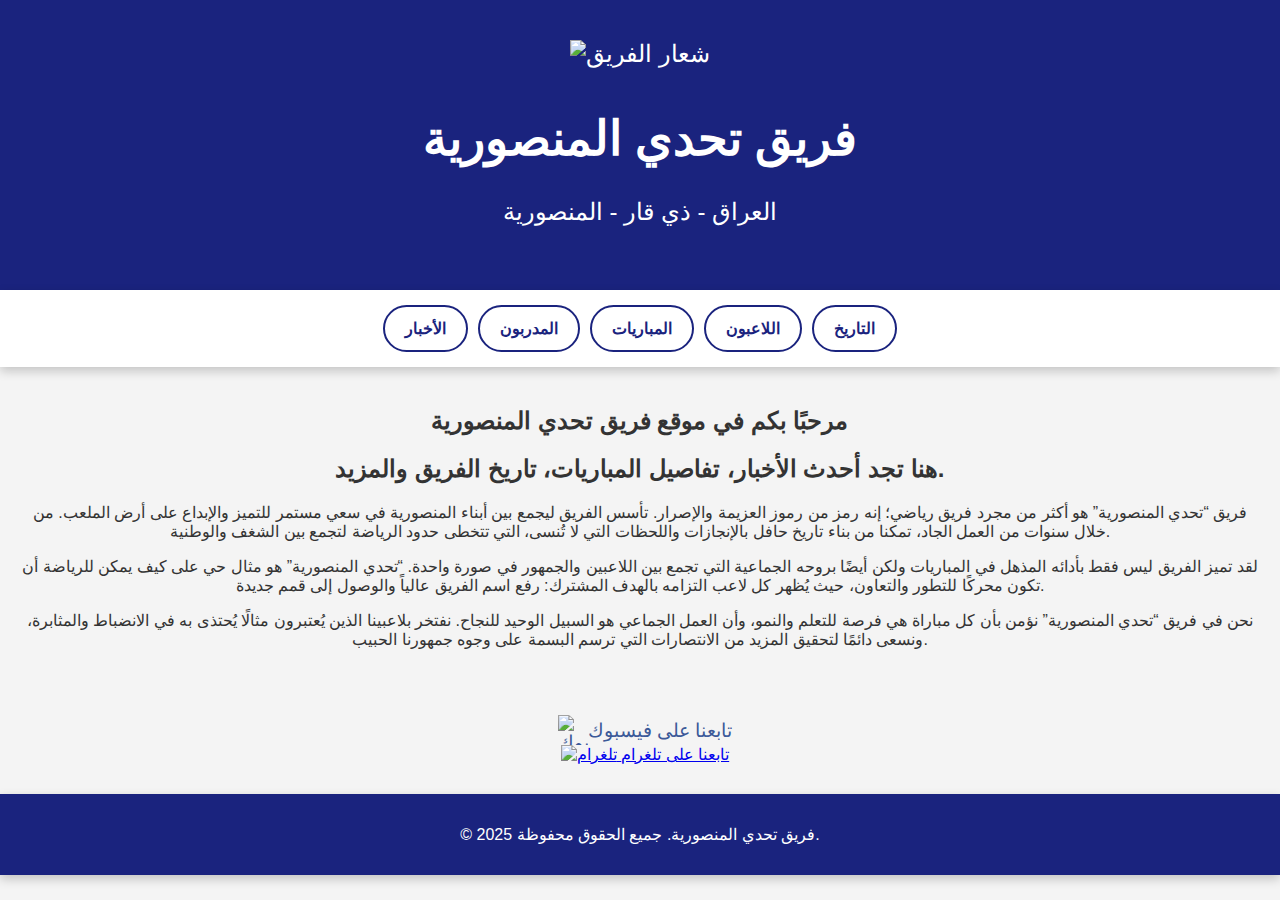
==== index.html @ c28b09d1 "Add files via upload" ====
<!DOCTYPE html>
<html lang="ar">
<head>
    <meta charset="UTF-8">
    <meta name="viewport" content="width=device-width, initial-scale=1.0">
    <title>فريق تحدي المنصورية</title>
    <link rel="stylesheet" href="style.css">
    <script src="script.js" defer></script>
</head>
<body>

    <header>
        <!-- شعار الفريق -->
        <img src="logo.png" alt="شعار الفريق" class="team-logo">
        <h1>فريق تحدي المنصورية</h1>
        <p>العراق - ذي قار - المنصورية</p>
    </header>  

    <!-- شريط التبويبات -->
    <nav class="tabs-container">  
        <a href="news.html" class="tab">الأخبار</a>
        <a href="coaches.html" class="tab">المدربون</a>
        <a href="matches.html" class="tab">المباريات</a>
        <a href="players.html" class="tab">اللاعبون</a>
        <a href="history.html" class="tab">التاريخ</a>
    </nav>

    <section class="main-content">
        <h2>مرحبًا بكم في موقع فريق تحدي المنصورية</h2>
        <h2>هنا تجد أحدث الأخبار، تفاصيل المباريات، تاريخ الفريق والمزيد.</h2>
        <p>فريق “تحدي المنصورية” هو أكثر من مجرد فريق رياضي؛ إنه رمز من رموز العزيمة والإصرار. تأسس الفريق ليجمع بين أبناء المنصورية في سعي مستمر للتميز والإبداع على أرض الملعب. من خلال سنوات من العمل الجاد، تمكنا من بناء تاريخ حافل بالإنجازات واللحظات التي لا تُنسى، التي تتخطى حدود الرياضة لتجمع بين الشغف والوطنية.</p>
        <p>لقد تميز الفريق ليس فقط بأدائه المذهل في المباريات ولكن أيضًا بروحه الجماعية التي تجمع بين اللاعبين والجمهور في صورة واحدة. “تحدي المنصورية” هو مثال حي على كيف يمكن للرياضة أن تكون محركًا للتطور والتعاون، حيث يُظهر كل لاعب التزامه بالهدف المشترك: رفع اسم الفريق عالياً والوصول إلى قمم جديدة.</p>
        <p>نحن في فريق “تحدي المنصورية” نؤمن بأن كل مباراة هي فرصة للتعلم والنمو، وأن العمل الجماعي هو السبيل الوحيد للنجاح. نفتخر بلاعبينا الذين يُعتبرون مثالًا يُحتذى به في الانضباط والمثابرة، ونسعى دائمًا لتحقيق المزيد من الانتصارات التي ترسم البسمة على وجوه جمهورنا الحبيب.</p>
    </section>

    <!-- روابط التواصل الاجتماعي -->
    <section class="social-media">
        <a href="https://www.facebook.com/اسم_الفريق" target="_blank" class="facebook-link">
            <img src="facebook-icon.png" alt="فيسبوك" class="social-icon"> تابعنا على فيسبوك
        </a>
        <a href="https://t.me/Ta13e" target="_blank" class="telegram-link">
            <img src="telegram-icon.png" alt="تلغرام" class="social-icon"> تابعنا على تلغرام
        </a>
    </section>
  
    <footer>
        <p>&copy; 2025 فريق تحدي المنصورية. جميع الحقوق محفوظة.</p>
    </footer>

</body>
</html>
---- style.css ----
/* الألوان والتنسيق العام */
:root {
    --primary: #1a237e;
    --secondary: #e74c3c;
    --background: #f4f4f4;
    --white: #fff;
    --dark: #333;
    --shadow: 0 4px 10px rgba(0, 0, 0, 0.2);
}

body {
    font-family: 'Arial', sans-serif;
    margin: 0;
    padding: 0;
    background: var(--background);
    color: var(--dark);
    text-align: center;
}

/* رأس الصفحة */
header {
    background: var(--primary) url('header-bg.jpg') no-repeat center center;
    background-size: cover;
    color: var(--white);
    padding: 40px;
    text-align: center;
    font-size: 24px;
    box-shadow: var(--shadow);
}

/* شريط التبويبات */
.tabs-container {
    display: flex;
    justify-content: center;
    flex-wrap: wrap;
    background: var(--white);
    padding: 10px;
    box-shadow: var(--shadow);
}

.tab {
    padding: 12px 20px;
    margin: 5px;
    background: var(--white);
    border: 2px solid var(--primary);
    border-radius: 25px;
    text-decoration: none;
    color: var(--primary);
    font-weight: bold;
    transition: 0.3s ease-in-out;
}

.tab:hover {
    background: var(--secondary);
    color: var(--white);
    transform: scale(1.1);
}

/* المحتوى */
.main-content {
    padding: 20px;
}

/* تصميم الفوتر */
footer {
    background: var(--primary);
    color: var(--white);
    padding: 15px;
    margin-top: 30px;
    box-shadow: var(--shadow);
}
.team-logo {
    width: 100px;
    height: auto;
    margin-bottom: 10px;
}

.social-media {
    text-align: center;
    margin-top: 30px;
}

.facebook-link {
    color: #3b5998;
    font-size: 1.2em;
    text-decoration: none;
    display: flex;
    align-items: center;
    justify-content: center;
}

.facebook-link:hover {
    color: #2d4373;
}

.social-icon {
    width: 30px;
    height: 30px;
    margin-left: 10px;
}
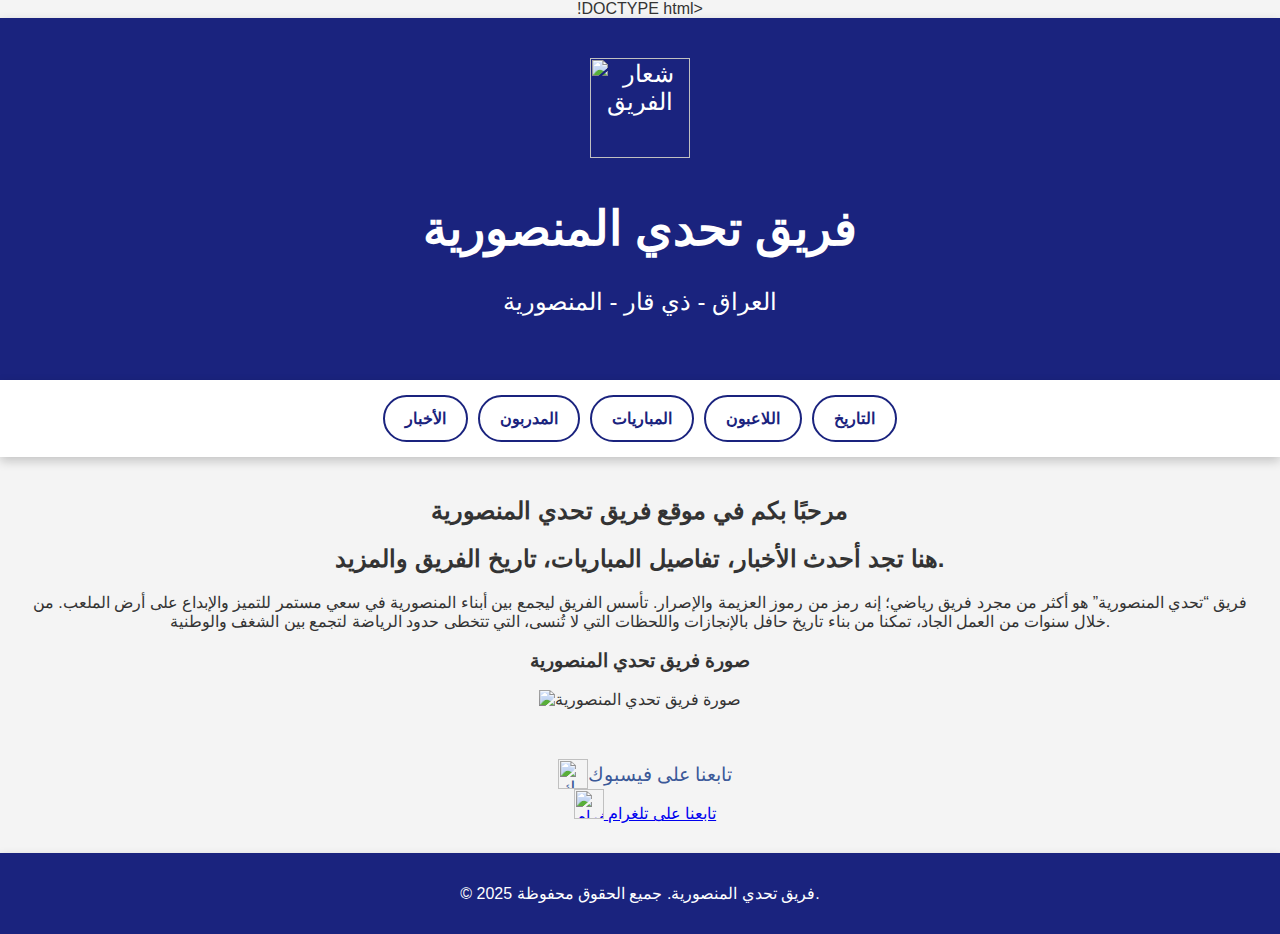
==== commit 1e9d99e5: "Update index.html" ====
--- a/index.html
+++ b/index.html
@@ -1,4 +1,4 @@
-<!DOCTYPE html>
+!DOCTYPE html>
 <html lang="ar">
 <head>
     <meta charset="UTF-8">
@@ -29,8 +29,12 @@
         <h2>مرحبًا بكم في موقع فريق تحدي المنصورية</h2>
         <h2>هنا تجد أحدث الأخبار، تفاصيل المباريات، تاريخ الفريق والمزيد.</h2>
         <p>فريق “تحدي المنصورية” هو أكثر من مجرد فريق رياضي؛ إنه رمز من رموز العزيمة والإصرار. تأسس الفريق ليجمع بين أبناء المنصورية في سعي مستمر للتميز والإبداع على أرض الملعب. من خلال سنوات من العمل الجاد، تمكنا من بناء تاريخ حافل بالإنجازات واللحظات التي لا تُنسى، التي تتخطى حدود الرياضة لتجمع بين الشغف والوطنية.</p>
-        <p>لقد تميز الفريق ليس فقط بأدائه المذهل في المباريات ولكن أيضًا بروحه الجماعية التي تجمع بين اللاعبين والجمهور في صورة واحدة. “تحدي المنصورية” هو مثال حي على كيف يمكن للرياضة أن تكون محركًا للتطور والتعاون، حيث يُظهر كل لاعب التزامه بالهدف المشترك: رفع اسم الفريق عالياً والوصول إلى قمم جديدة.</p>
-        <p>نحن في فريق “تحدي المنصورية” نؤمن بأن كل مباراة هي فرصة للتعلم والنمو، وأن العمل الجماعي هو السبيل الوحيد للنجاح. نفتخر بلاعبينا الذين يُعتبرون مثالًا يُحتذى به في الانضباط والمثابرة، ونسعى دائمًا لتحقيق المزيد من الانتصارات التي ترسم البسمة على وجوه جمهورنا الحبيب.</p>
+        
+        <!-- صورة الفريق (بعد التعديل) -->
+        <div class="team-image">
+            <h3>صورة فريق تحدي المنصورية</h3>
+            <img src="https://i.imgur.com/ON8s7IJ.jpeg" alt="صورة فريق تحدي المنصورية" class="team-photo">
+        </div>
     </section>
 
     <!-- روابط التواصل الاجتماعي -->
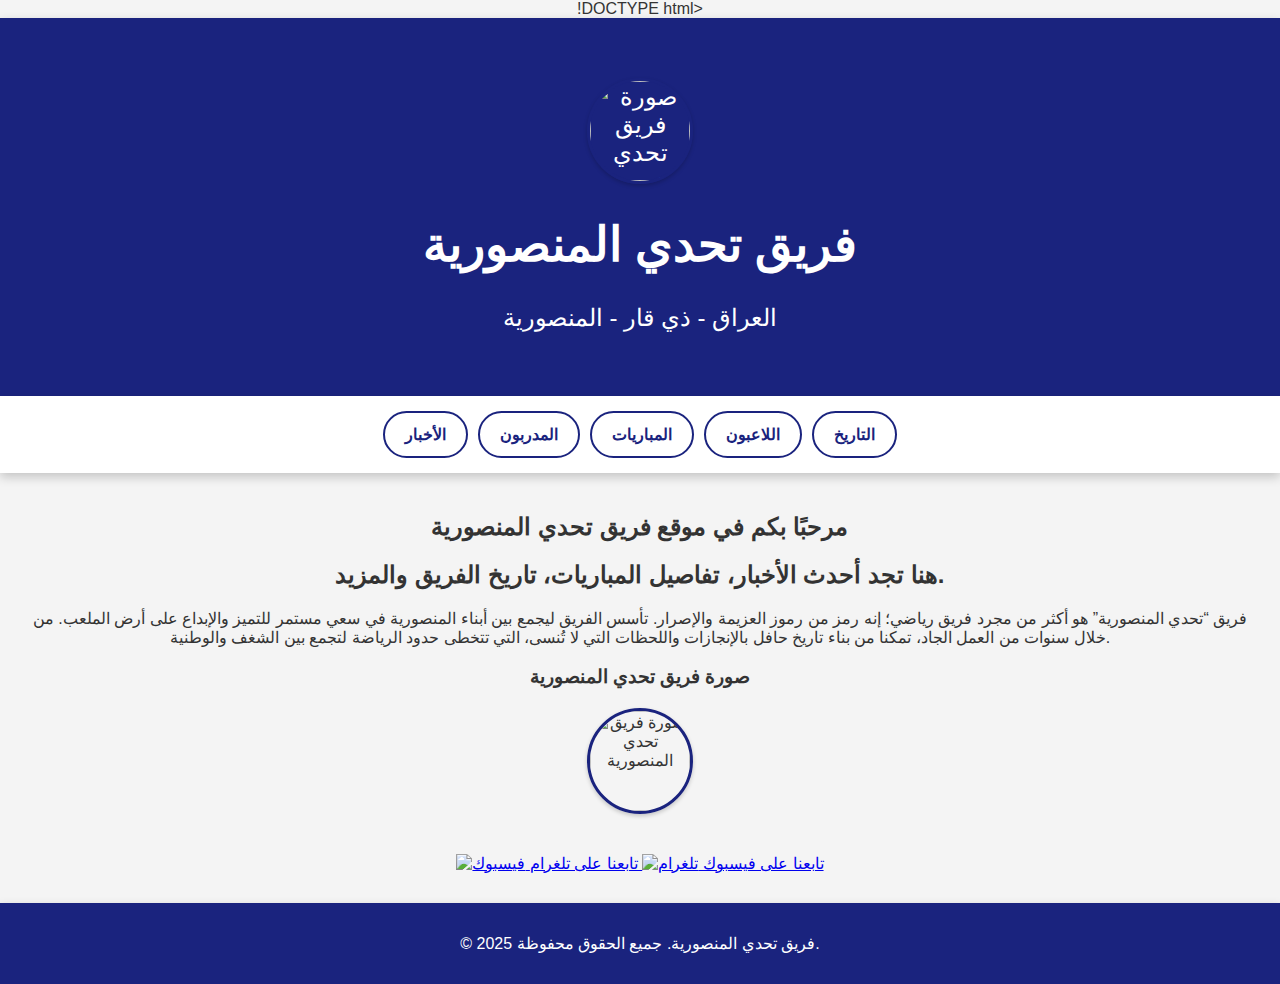
==== commit e22623b3: "Update index.html" ====
--- a/index.html
+++ b/index.html
@@ -11,7 +11,7 @@
 
     <header>
         <!-- شعار الفريق -->
-        <img src="logo.png" alt="شعار الفريق" class="team-logo">
+        <img src="https://i.imgur.com/ON8s7IJ.jpeg" alt="صورة فريق تحدي المنصورية" class="team-photo">
         <h1>فريق تحدي المنصورية</h1>
         <p>العراق - ذي قار - المنصورية</p>
     </header>  
--- a/style.css
+++ b/style.css
@@ -61,6 +61,67 @@
     padding: 20px;
 }
 
+/* تنسيق المباريات */
+.match-item {
+    background: var(--white);
+    margin: 20px auto;
+    padding: 20px;
+    border-radius: 10px;
+    box-shadow: var(--shadow);
+    width: 90%;
+    max-width: 800px;
+    text-align: right;
+}
+
+.match-item h2 {
+    color: var(--primary);
+    font-size: 22px;
+    margin-bottom: 10px;
+}
+
+.match-item p {
+    font-size: 18px;
+    margin: 10px 0;
+}
+
+/* تنسيق المباراة القادمة */
+.upcoming-match {
+    background: #e3f2fd; /* لون أزرق فاتح */
+}
+
+/* تنسيق المباراة الأخيرة */
+.last-match {
+    background: #fce4ec; /* لون وردي فاتح */
+}
+
+/* تنسيق شعارات الفرق */
+.team-logos {
+    display: flex;
+    justify-content: center;
+    align-items: center;
+    gap: 20px;
+    margin: 15px 0;
+}
+
+.team-logo {
+    width: 60px; /* حجم الشعار */
+    height: 60px;
+    object-fit: cover;
+    border-radius: 50%; /* دائري */
+    transition: transform 0.3s ease, box-shadow 0.3s ease;
+}
+
+.team-logo:hover {
+    transform: scale(1.1); /* تكبير عند المرور بالماوس */
+    box-shadow: 0 0 15px rgba(0, 0, 0, 0.3); /* إضافة تأثير الظل */
+}
+
+.team-logos span {
+    font-size: 24px;
+    color: var(--primary);
+    font-weight: bold;
+}
+
 /* تصميم الفوتر */
 footer {
     background: var(--primary);
@@ -69,32 +130,23 @@
     margin-top: 30px;
     box-shadow: var(--shadow);
 }
-.team-logo {
-    width: 100px;
-    height: auto;
-    margin-bottom: 10px;
+
+/* صورة الفريق - دائرية وصغيرة */
+.team-photo {
+    width: 100px; /* حجم صغير جداً */
+    height: 100px; /* ضمان تناسب الصورة */
+    border-radius: 50%; /* جعلها دائرية */
+    display: block;
+    margin: 20px auto; /* توسيط الصورة */
+    box-shadow: 0px 2px 4px rgba(0, 0, 0, 0.2); /* إضافة ظل خفيف */
+    object-fit: cover; /* ضمان عدم تمدد الصورة */
+    border: 3px solid var(--primary); /* إضافة إطار بنفس لون الموقع */
 }
 
-.social-media {
-    text-align: center;
-    margin-top: 30px;
-}
-
-.facebook-link {
-    color: #3b5998;
-    font-size: 1.2em;
-    text-decoration: none;
-    display: flex;
-    align-items: center;
-    justify-content: center;
-}
-
-.facebook-link:hover {
-    color: #2d4373;
-}
-
-.social-icon {
-    width: 30px;
-    height: 30px;
-    margin-left: 10px;
+.coach-img {
+    width: 120px; /* الحجم المحدد للصورة */
+    height: 120px; /* الحفاظ على التناسب */
+    border-radius: 50%; /* جعل الصورة دائرية */
+    object-fit: cover; /* تأكد من عدم تمدد الصورة */
+    margin-top: 10px; /* المسافة من الأعلى */
 }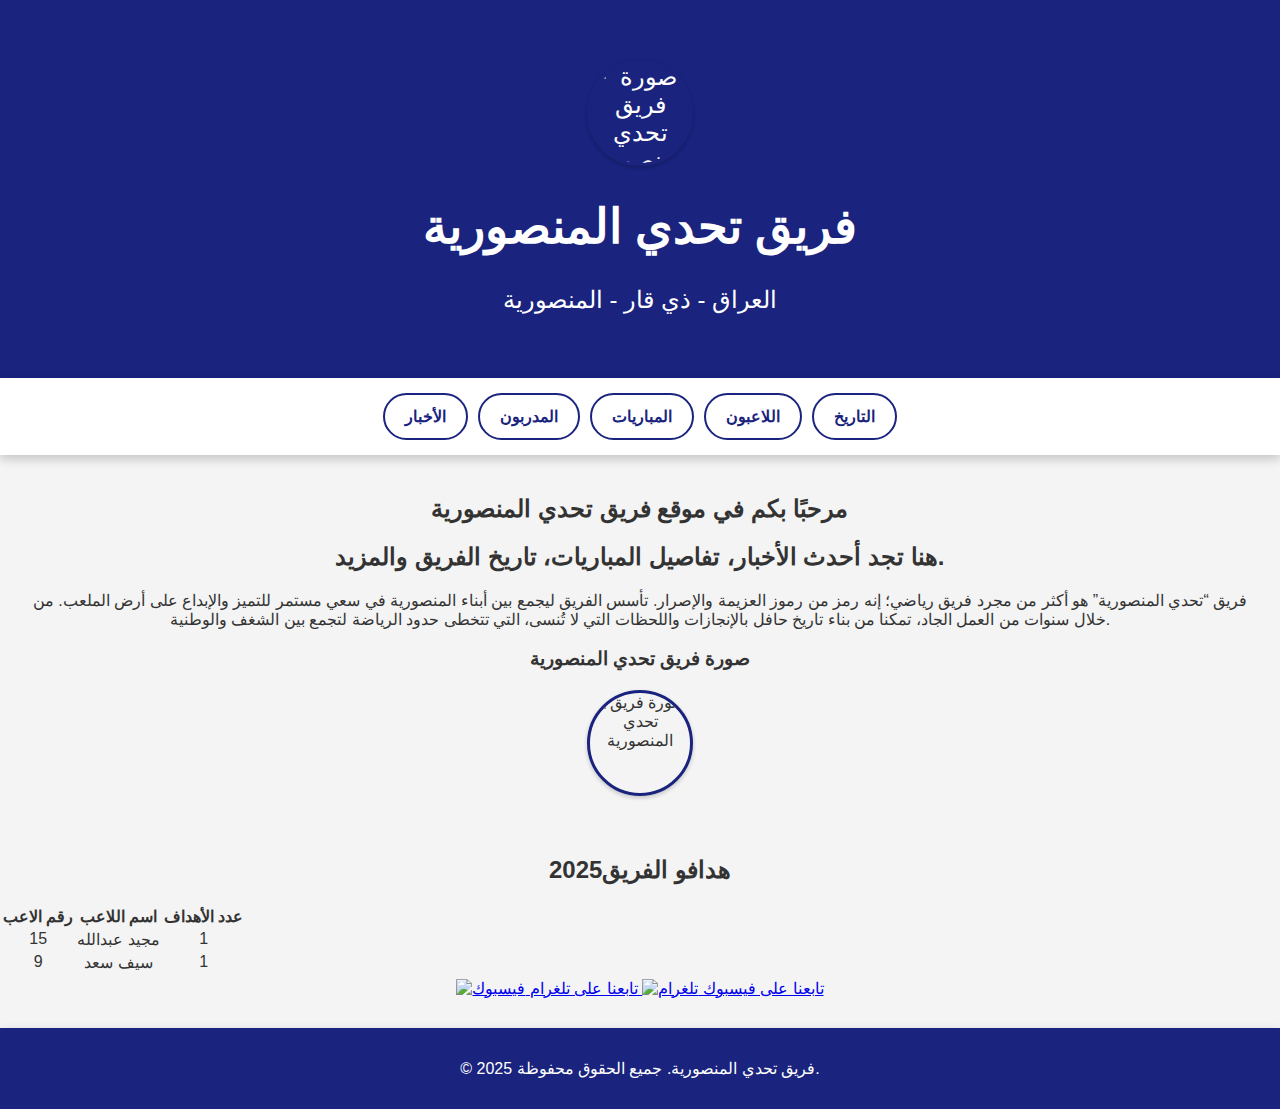
==== commit 156d7529: "Update index.html" ====
--- a/index.html
+++ b/index.html
@@ -1,4 +1,4 @@
-!DOCTYPE html>
+<!DOCTYPE html>
 <html lang="ar">
 <head>
     <meta charset="UTF-8">
@@ -30,11 +30,42 @@
         <h2>هنا تجد أحدث الأخبار، تفاصيل المباريات، تاريخ الفريق والمزيد.</h2>
         <p>فريق “تحدي المنصورية” هو أكثر من مجرد فريق رياضي؛ إنه رمز من رموز العزيمة والإصرار. تأسس الفريق ليجمع بين أبناء المنصورية في سعي مستمر للتميز والإبداع على أرض الملعب. من خلال سنوات من العمل الجاد، تمكنا من بناء تاريخ حافل بالإنجازات واللحظات التي لا تُنسى، التي تتخطى حدود الرياضة لتجمع بين الشغف والوطنية.</p>
         
-        <!-- صورة الفريق (بعد التعديل) -->
+        <!-- صورة الفريق -->
         <div class="team-image">
             <h3>صورة فريق تحدي المنصورية</h3>
             <img src="https://i.imgur.com/ON8s7IJ.jpeg" alt="صورة فريق تحدي المنصورية" class="team-photo">
         </div>
+    </section>
+
+    <!-- قسم هدافي الفريق -->
+    <section class="top-scorers">
+        <h2>هدافو الفريق2025  </h2>
+        <table>
+            <thead>
+                <tr>
+                    <th> رقم الاعب</th>
+                    <th>اسم اللاعب</th>
+                    <th>عدد الأهداف</th>
+                </tr>
+            </thead>
+            <tbody>
+                <tr>
+                    <td>15</td>
+                    <td>مجيد عبدالله </td>
+                    <td>1</td>
+                </tr>
+                <tr>
+                    <td>9</td>
+                    <td>سيف سعد  </td>
+                    <td>1</td>
+                </tr>
+                <tr>
+                    <td></td>
+                    <td> </td>
+                    <td></td>
+                </tr>
+            </tbody>
+        </table>
     </section>
 
     <!-- روابط التواصل الاجتماعي -->
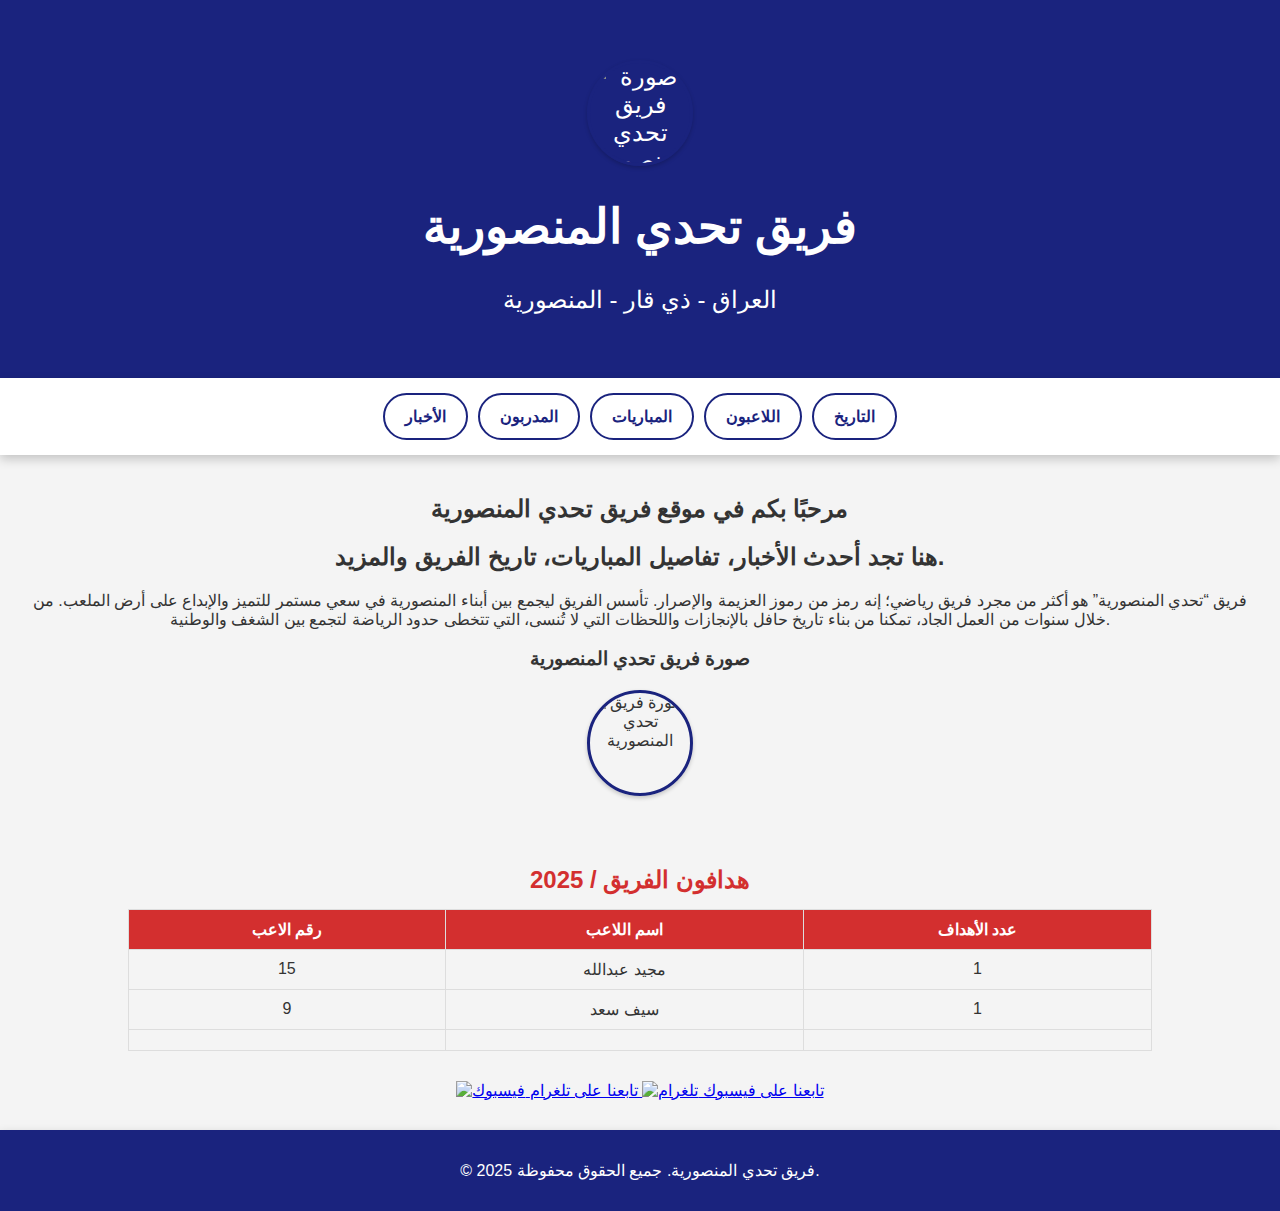
==== commit 20f7db61: "Update index.html" ====
--- a/index.html
+++ b/index.html
@@ -39,7 +39,7 @@
 
     <!-- قسم هدافي الفريق -->
     <section class="top-scorers">
-        <h2>هدافو الفريق2025  </h2>
+        <h2>هدافون الفريق / 2025  </h2>
         <table>
             <thead>
                 <tr>
--- a/style.css
+++ b/style.css
@@ -149,4 +149,31 @@
     border-radius: 50%; /* جعل الصورة دائرية */
     object-fit: cover; /* تأكد من عدم تمدد الصورة */
     margin-top: 10px; /* المسافة من الأعلى */
+}
+
+.top-scorers {
+    text-align: center;
+    margin: 30px auto;
+    width: 80%;
+}
+
+.top-scorers h2 {
+    color: #d32f2f;
+    margin-bottom: 15px;
+}
+
+.top-scorers table {
+    width: 100%;
+    border-collapse: collapse;
+    margin-top: 10px;
+}
+
+.top-scorers th, .top-scorers td {
+    border: 1px solid #ddd;
+    padding: 10px;
+}
+
+.top-scorers th {
+    background-color: #d32f2f;
+    color: white;
 }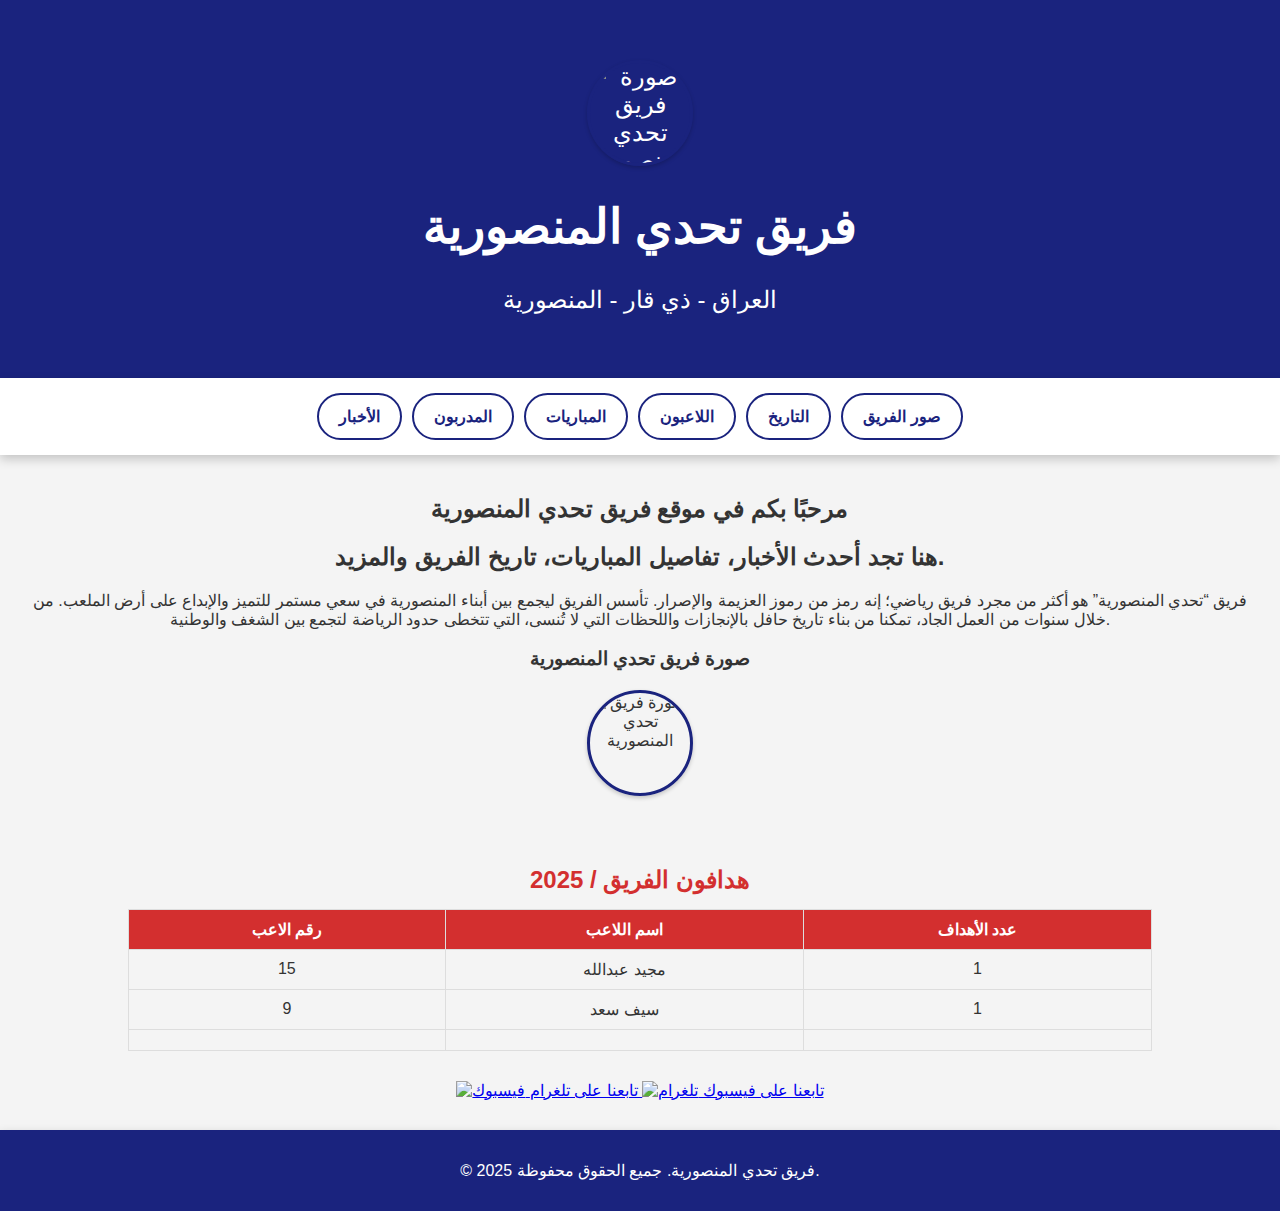
==== commit 94ad637d: "Update index.html" ====
--- a/index.html
+++ b/index.html
@@ -23,6 +23,7 @@
         <a href="matches.html" class="tab">المباريات</a>
         <a href="players.html" class="tab">اللاعبون</a>
         <a href="history.html" class="tab">التاريخ</a>
+        <a href="gallery.html"  class="tab">صور الفريق</a>
     </nav>
 
     <section class="main-content">
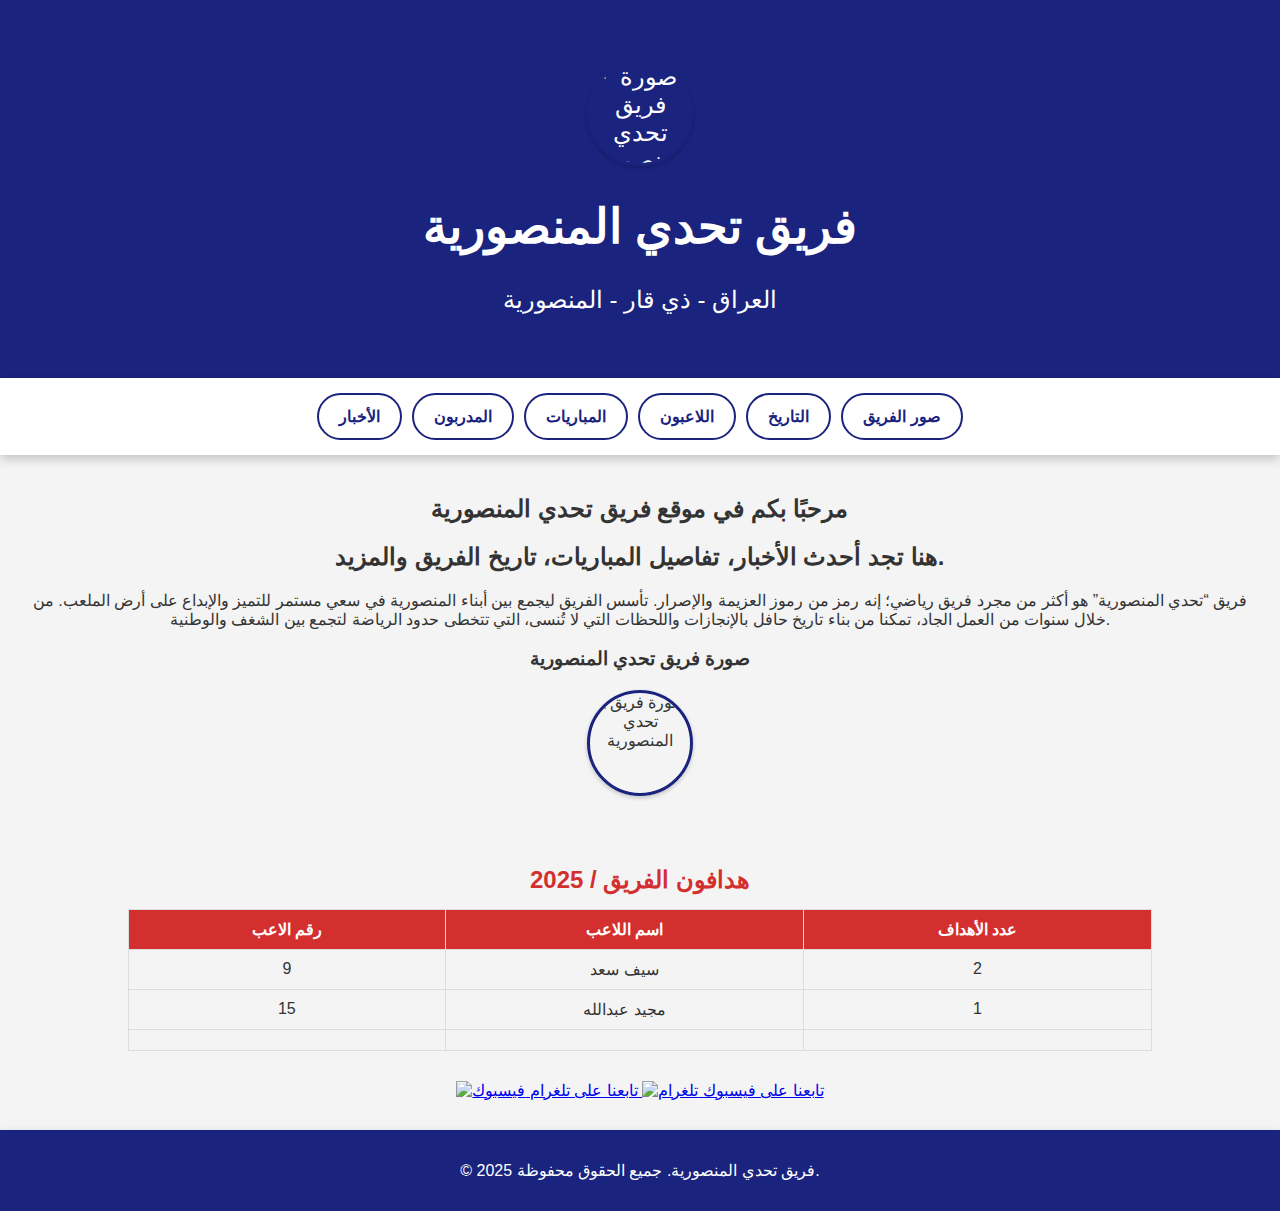
==== commit 3e4ac35b: "Update index.html" ====
--- a/index.html
+++ b/index.html
@@ -51,13 +51,13 @@
             </thead>
             <tbody>
                 <tr>
-                    <td>15</td>
-                    <td>مجيد عبدالله </td>
-                    <td>1</td>
+                    <td>9</td>
+                    <td>سيف سعد </td>
+                    <td>2</td>
                 </tr>
                 <tr>
-                    <td>9</td>
-                    <td>سيف سعد  </td>
+                    <td>15</td>
+                    <td>مجيد عبدالله   </td>
                     <td>1</td>
                 </tr>
                 <tr>
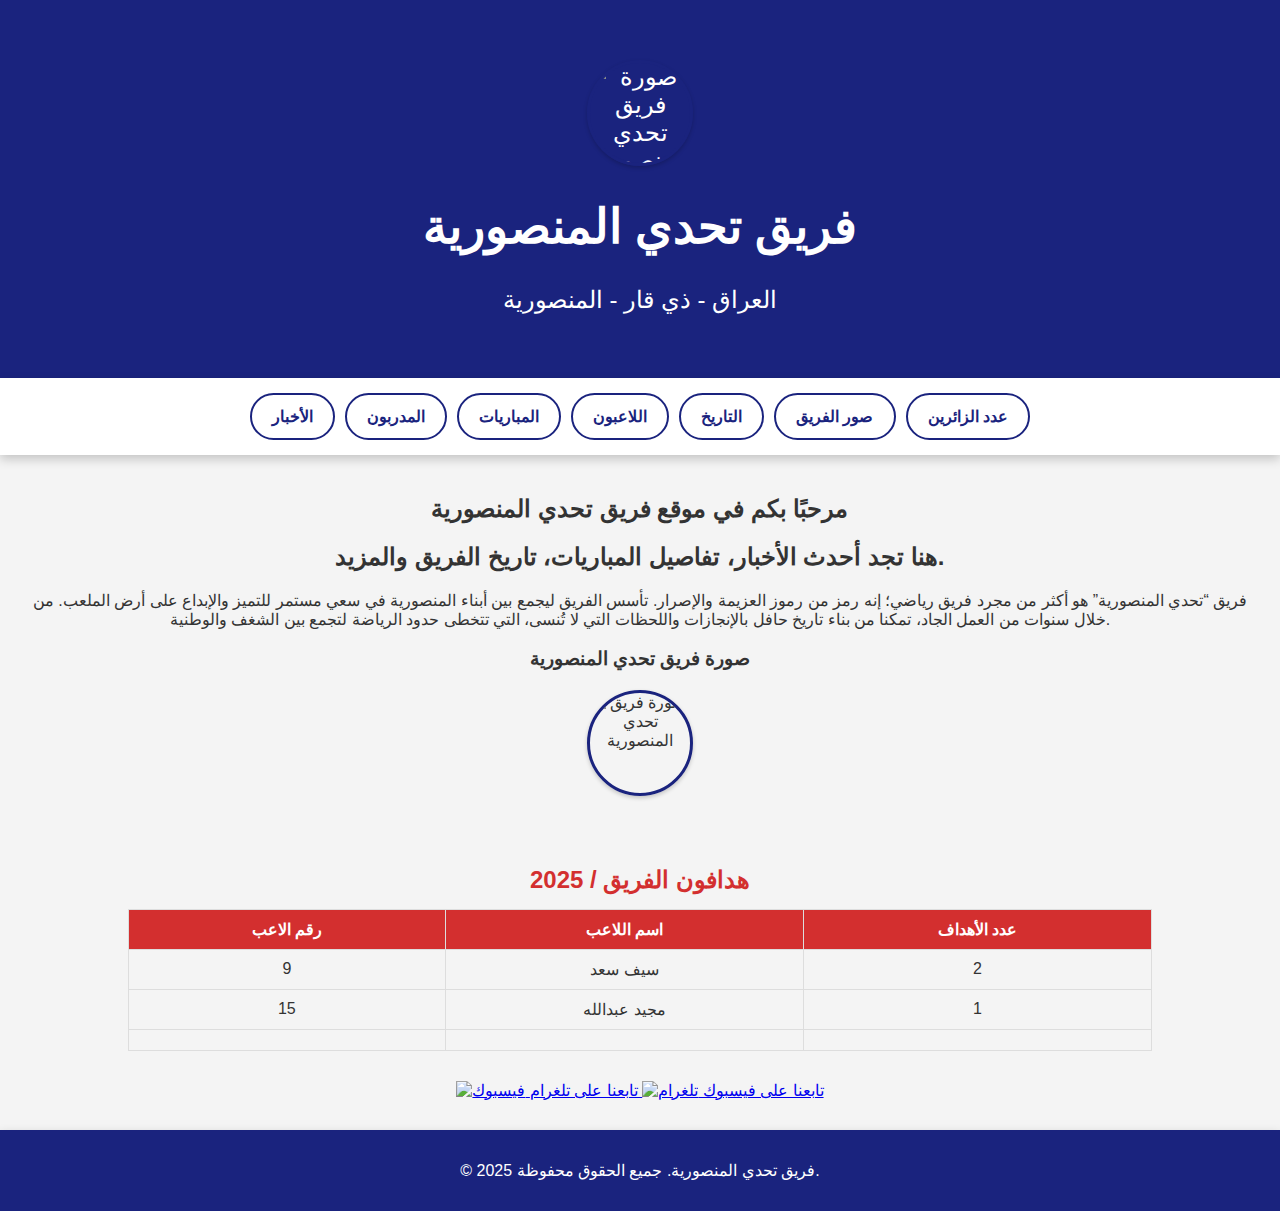
==== commit 0dfded94: "Update index.html" ====
--- a/index.html
+++ b/index.html
@@ -24,6 +24,7 @@
         <a href="players.html" class="tab">اللاعبون</a>
         <a href="history.html" class="tab">التاريخ</a>
         <a href="gallery.html"  class="tab">صور الفريق</a>
+        <a href="home.html" class="tab">عدد الزائرين</a>
     </nav>
 
     <section class="main-content">
